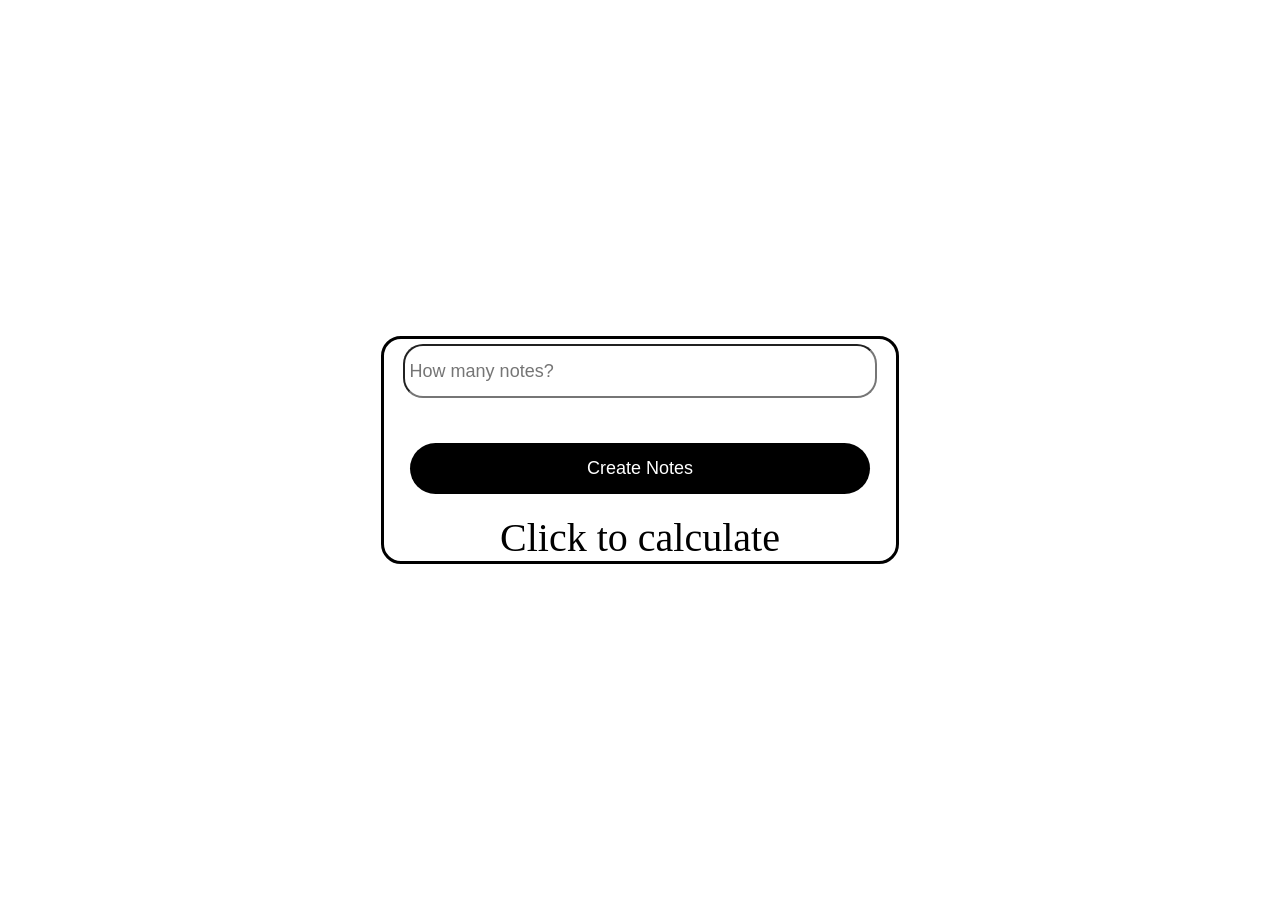
==== media-aluno/index.html @ 915f5402 "Organizando exercícios em pastas" ====
<!doctype html>
<html lang="en">
  <head>
    <meta charset="UTF-8" />
    <meta name="viewport" content="width=device-width, initial-scale=1.0" />
    <title>Student Average</title>
    <link rel="stylesheet" href="style.css" />
  </head>

  <body>
    <section>
      <input type="number" id="quantity" placeholder="How many notes?" />
      <p id="text" style="display: none">Whats your grade?</p>
      <div id="notes"></div>

      <button id="actionBtn" onclick="handleAction()">Create Notes</button>

      <p id="result">Click to calculate</p>
    </section>

    <script src="script.js"></script>
  </body>
</html>
---- media-aluno/style.css ----
* {
  margin: 0;
  padding: 0;
}

body {
  display: flex;
  justify-content: center;
  align-items: center;
  height: 100vh;
}

section {
  display: grid;
  gap: 20px;
  width: 40%;
  border: 3px rgb(0, 0, 0) solid;
  justify-items: center;
  align-items: center;
  text-align: center;
  border-radius: 20px;
}
input {
  width: 90%;
  height: 40px;
  font-size: 18px;
  margin: 5px;
  padding: 5px;
  border-radius: 20px;
}

p {
  color: #000000;
  font-size: 40px;
}

button {
  width: 90%;
  padding: 15px 25px;
  font-size: 18px;
  border-radius: 30px;
  border: none;
  background: #000000;
  color: white;
  cursor: pointer;
}

section button:hover {
  background: #0b670a;
  transition: 200ms;
}

.error {
  background: red;
}

.NoteError {
  color: red;
}
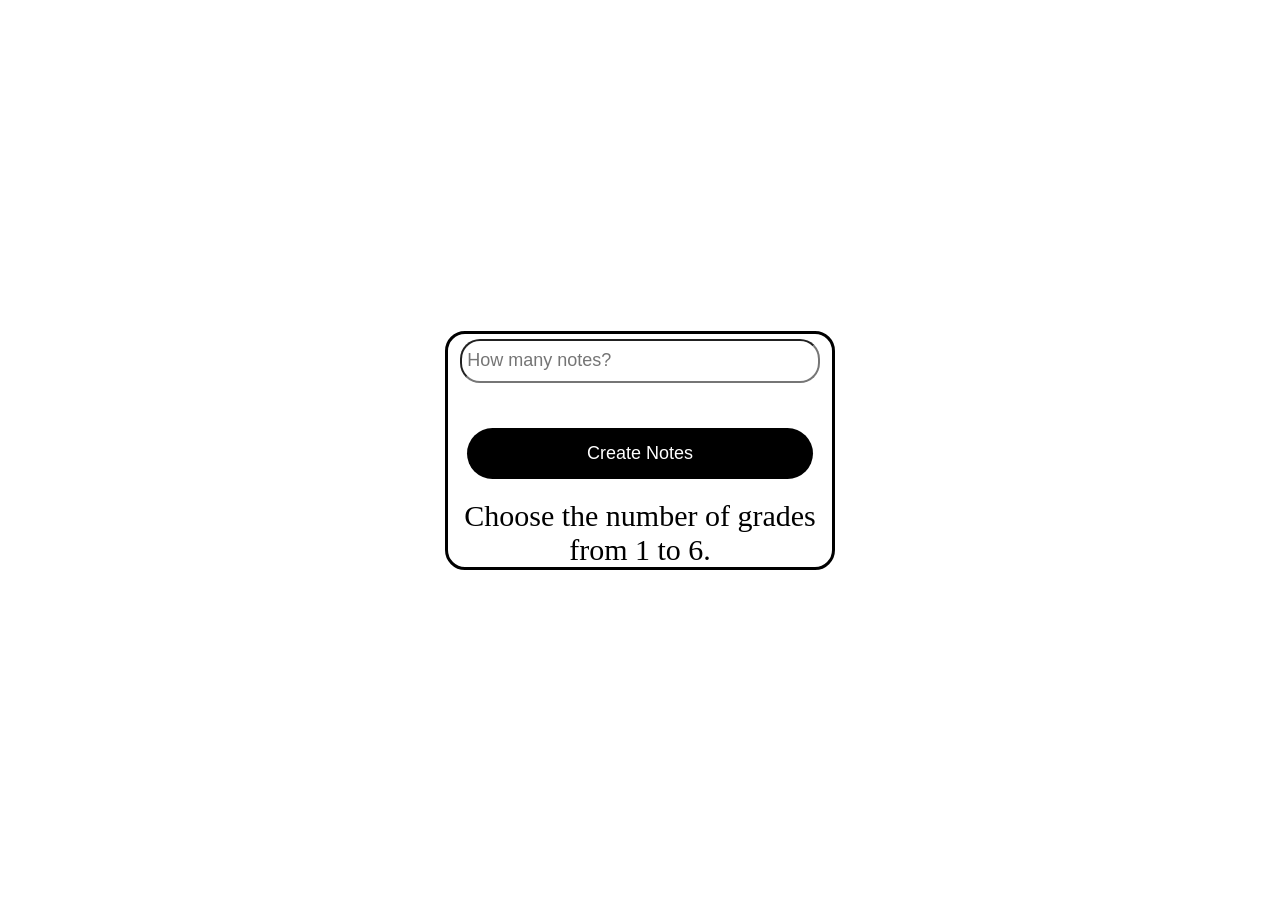
==== commit c8378497: "Deixando responsivo" ====
--- a/media-aluno/index.html
+++ b/media-aluno/index.html
@@ -9,13 +9,18 @@
 
   <body>
     <section>
-      <input type="number" id="quantity" placeholder="How many notes?" />
+      <input
+        type="number"
+        id="quantity"
+        max="6"
+        placeholder="How many notes?"
+      />
       <p id="text" style="display: none">Whats your grade?</p>
       <div id="notes"></div>
 
       <button id="actionBtn" onclick="handleAction()">Create Notes</button>
 
-      <p id="result">Click to calculate</p>
+      <p id="result">Choose the number of grades from 1 to 6.</p>
     </section>
 
     <script src="script.js"></script>
--- a/media-aluno/style.css
+++ b/media-aluno/style.css
@@ -13,7 +13,7 @@
 section {
   display: grid;
   gap: 20px;
-  width: 40%;
+  width: 30%;
   border: 3px rgb(0, 0, 0) solid;
   justify-items: center;
   align-items: center;
@@ -22,7 +22,7 @@
 }
 input {
   width: 90%;
-  height: 40px;
+  height: 30px;
   font-size: 18px;
   margin: 5px;
   padding: 5px;
@@ -31,7 +31,7 @@
 
 p {
   color: #000000;
-  font-size: 40px;
+  font-size: 30px;
 }
 
 button {
@@ -57,3 +57,18 @@
 .NoteError {
   color: red;
 }
+@media (max-width: 600px) {
+  section {
+    width: 90%;
+    min-height: 40px;
+    height: auto;
+  }
+  button {
+    width: 90%;
+    padding: 15px 25px;
+    font-size: 15px;
+  }
+  p {
+    font-size: 30px;
+  }
+}
